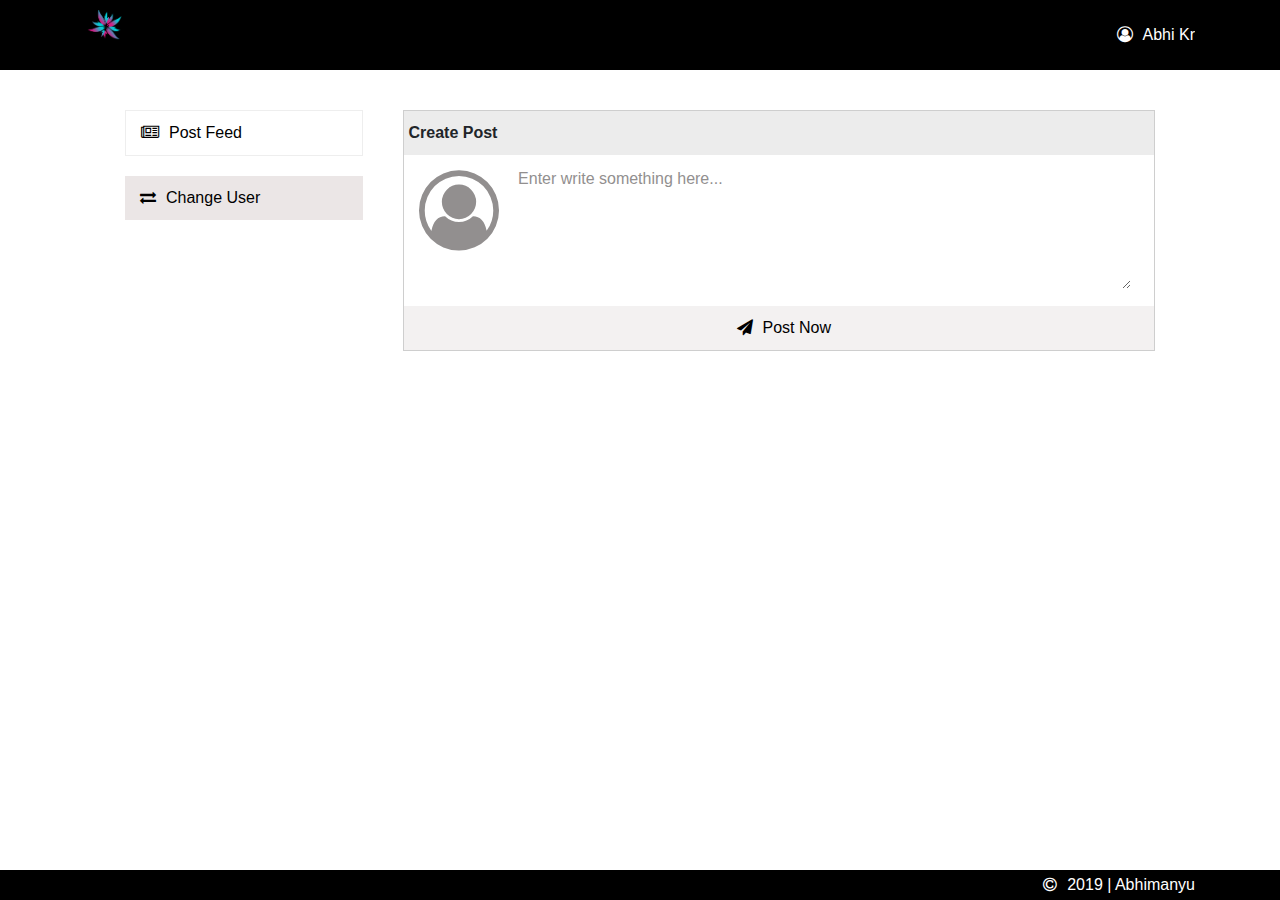
==== index.html @ dfde16ee "Locale" ====
<!DOCTYPE html>  
<html lang="en">  
<head>
    <meta charset="utf-8">
    <meta http-equiv="X-UA-Compatible" content="IE=edge">
    <meta name="viewport" content="width=device-width, initial-scale=1">

    <title>Post your views !!!</title>

    <meta name="description" content="locale Map">
    <meta name="author" content="abhimanyu !">
    <link href="css/style.css" rel="stylesheet">

    <link rel="stylesheet" href="plugin/bootstrap/css/bootstrap.min.css">
    <link rel="stylesheet" href="plugin/font-awesome/css/font-awesome.min.css">
    <script src="plugin/bootstrap/js/bootstrap.min.js" type="text/javascript"></script>
    <script src="plugin/vanilla-js/vanilla.js" type="text/javascript"></script>
    <script src="js/script.js" type="text/javascript"></script>
    <script src="plugin/jquery/jquery.js" type="text/javascript"></script>

    <link rel="stylesheet" href="plugin/jquery-ui/jquery-ui.min.css">
    <script src="plugin/jquery-ui/jquery-ui.min.js" type="text/javascript"></script>
    <link rel="stylesheet" href="plugin/jquery-ui/jquery-ui.min.css">
    <script src="plugin/jquery-ui/jquery-ui.min.js" type="text/javascript"></script>

</head>
<body >
	<!-- The Modal -->
	<div id="userswap-modal" class="modal">

		<!-- Modal content -->
		<div class="modal-content">
			<div class="modal-header">
				<span class="close">&times;</span>
				<h2>Change User</h2>
			</div>
			<div class="modal-body">
				<input type="text" name="fname" placeholder="Enter first Name" id="user-fname">
				<input type="text" name="lname" placeholder="Enter last Name" id="user-lname">
				<input type="submit" value="submit" id="user_select">
			</div>
			
		</div>

	</div>

	
	<!-- header -->
	<header>
		<div class="container">
			<div class="full-header">
				<div class="logo">
					<img src="img/logo.png" alt="Smiley face" >
				</div>
				<div class="user-detail">
					<div style="display: table-cell; vertical-align: middle;">
						<div>
						<i class="fa fa-user-circle-o" aria-hidden="true"></i><span id="header-username">Abhimanyu</span>
						</div>
					</div>
				</div>
			</div>
		</div>
		
	</header>
	<!-- page contents -->
	<div class="page-contents">
		<div class="container">
			<div class="left-nav">
				<div class="switch-bar">
					<ul>
						<li>
							<button id="left-post-feed"><i class="fa fa-newspaper-o" aria-hidden="true"></i>Post Feed</button>
						</li>
						<li >
							<button id="userswap-call"><i class="fa fa-exchange" aria-hidden="true"></i>Change User</button>
						</li>
					</ul>
				</div>
			</div>
			<div class="right-page-content">
				<div class="right-outer-block">
					<div class="create-post-block">
						<div class="create-post-header">
							Create Post
						</div>
						<div class="create-post-content">
							<div class="fa-icon-block">
								<i class="fa fa-user-circle-o post-user-image" aria-hidden="true"></i>
							</div>
							<div class="textbox-block">
								<textarea name="create-post-textbox" cols="50" rows="5" spellcheck="false" id="create-input-field" placeholder="Enter write something here..."></textarea>
							</div>
							
						</div>
						<div class="create-post-footer">
							<button id="create-post-btn"><i class="fa fa-paper-plane" aria-hidden="true"></i>Post Now</button>
						</div>
					</div>

					<!-- post add :start -->
					<div id="post-add-anchor"></div>
					<!-- post add :ends -->
					
				</div>
			</div>

		</div>
	</div>
	<!-- footer -->
	<footer>
		<div class="container">
			<div class="full-footer">
				<div class="copyright">
					<div style="display: table-cell; vertical-align: middle;">
						<div>
						<i class="fa fa-copyright" aria-hidden="true"></i>2019 | Abhimanyu
						</div>
					</div>
				</div>
			</div>
		</div>
		
	</footer>

	</div>
</body>  
</html>
---- css/style.css ----
@font-face {
    font-family: 'Lato-Light';
    src: url('../fonts/lato/Lato-Light.eot');
    src: url('../fonts/lato/Lato-Light.eot?#iefix') format('embedded-opentype'),
        url('../fonts/lato/Lato-Light.ttf') format('truetype'),
        url('../fonts/lato/Lato-Light.svg#Lato-Light') format('svg');
    font-weight: 500;
    font-style: normal;
    text-rendering: optimizeLegibility !important;
	-webkit-font-smoothing: antialiased !important;
	-moz-osx-font-smoothing: grayscale !important; 
}

body{
	font-family: 'Lato-Light';
	margin: 0px;
	background-color: #e9ebee;
}

/* The Modal (background) */
.modal {
	display: none; /* Hidden by default */
	position: fixed; /* Stay in place */
	z-index: 1; /* Sit on top */
	padding-top: 100px; /* Location of the box */
	left: 0;
	top: 0;
	width: 100%; /* Full width */
	height: 100%; /* Full height */
	overflow: auto; /* Enable scroll if needed */
	background-color: rgb(0,0,0); /* Fallback color */
	background-color: rgba(0,0,0,0.4); /* Black w/ opacity */
}

/* Modal Content */
.modal-content {
	position: relative;
	background-color: rgba(255, 255, 255, 0.72);
	margin: auto;
	padding: 0;
	border: 1px solid #888;
	width: 80%;
	box-shadow: 0 4px 8px 0 rgba(0,0,0,0.2),0 6px 20px 0 rgba(0,0,0,0.19);
	-webkit-animation-name: animatetop;
	-webkit-animation-duration: 0.4s;
	animation-name: animatetop;
	animation-duration: 0.4s
}

/* Add Animation */
@-webkit-keyframes animatetop {
	from {top:-300px; opacity:0} 
	to {top:0; opacity:1}
}

@keyframes animatetop {
	from {top:-300px; opacity:0}
	to {top:0; opacity:1}
}

/* The Close Button */
.close {
	color: white;
	float: right;
	font-size: 28px;
	font-weight: bold;
}

.close:hover,
.close:focus {
	color: #000;
	text-decoration: none;
	cursor: pointer;
}

.modal-header {
	padding: 2px 16px;
	background-color: rgba(0, 0, 0, 0.66);
	color: white;
}

.modal-body {
	padding: 20px 16px;
	font-size: 18px;
}

.modal-footer {
	padding: 2px 16px;
	background-color: rgba(0, 0, 0, 0.66);
	color: white;
}
.modal-body{
	text-align: center;
}
.modal-body input{
	padding: 20px 16px;
	font-size: 16px;
	border:1px solid #e0e0e0;
}
#user_select{
	background : #d0c9c9;
	z-index: 100;
}

/*All device*/
header{
	color: white;
	background-color: black;
	height: 70px;
}
footer{
	color: white;
	background-color: black;
	position: fixed;
	bottom: 0px;
	width: 100%;
	height: 30px;
}
header .logo{
	float: left;
	height: 50px;
	padding: 10px 0px;
}
header .logo img, footer .logo img{
	height: 100%;
	width: auto;
}
.fa{
	padding: 0px 10px;
}
.user-detail{
	float: right;
	height: 70px;
	display: table;
	overflow: hidden
}
#userswap-call, #left-post-feed{
	width: 100%;
    background: rgba(218, 210, 210, 0.55);
    border: 0px;
    padding: 10px 5px;
    text-align: left;
    cursor: pointer;
}
#left-post-feed{
	background: #fff;
	border:1px solid #eee;
}
.copyright{
	float: right;
	height: 30px;
	display: table;
	overflow: hidden
}
.page-contents .left-nav,.page-contents .right-page-content{
	padding: 30px 0px;
}
ul {
  list-style-type: none;
}
.page-contents .left-nav .switch-bar ul li{
	padding: 10px 0px;
}

.page-contents .left-nav .switch-bar ul li div	{
	padding: 0px 10px;
	cursor: pointer;
	width: 100%;
}
.page-contents .left-nav button:hover{
	background: #d0e0e0 !important;
}
.right-outer-block{
	padding: 10px 40px;
}
.right-outer-block .create-post-block{
	border:1px solid #cecece;
	background: #fff;
}
.right-outer-block .create-post-block .create-post-header{
	padding: 10px 5px;
	background: #ececec;
	font-weight: bold;
}
.post-user-image{
	font-size: 80px !important;
    padding: 15px;
    color: #928f8f;
}
.textbox-block{
	width: 82%;
	float: left;
	padding: 10px 0px;
}
.fa-icon-block{
	width: 15%;
	float: left;
}
#create-input-field{
	width: 100%;
	border: 0px;
	z-index: 100;
}
#create-input-field::placeholder{
	color: #928f8f !important;
}
#create-input-field:focus{
	outline:0px;
} 
.create-post-footer{
	background: #ececec;
	font-weight: bold;
    clear: both;
    text-align:center;
}
#create-post-btn{
	width: 100%;
	cursor: pointer;
	padding: 10px 0px;
	border: 0px;
    background: #f3f1f1;
}

.right-page-content{
	margin-bottom: 50px;
}
/*active posts*/
.active-post-block{
	margin-top: 20px;
	border:1px solid #cecece;
	background: #fff;
}

.active-post-header{
	padding: 10px 5px;
	background: #ececec;
	font-weight: bold;
	color: #080835;
}
.active-post-content{
	padding: 20px 20px;
}
.active-post-footer{
	background: #f3f3f3;
	font-weight: bold;
    clear: both;
    text-align: center;
}
#post-comment-btn{
	width: 100%;
	cursor: pointer;
	padding: 10px 5px;
	z-index: 100;
	border: 0px;
    background: #f3f1f1;
}
.slider {
	overflow-y: hidden;
	padding: 10px;
	transition-property: all;
	transition-duration: .5s;
	text-align: center;
}

.slider.closed {
	max-height: 0;
}
.slider.open {
	min-height: 50;
	display: block !important;
}
.user-comment-input, .user-reply-input{
	width: 75%;
	margin: auto;
	height: 30px;
	border:1px solid #d4d4d4;
	padding: 0px 15px;
}
.feed-comments{
	border: 1px solid #d0cdcd;
	padding-top: 10px;
	margin-top: 5px;

}
.feed-comments-header{
	border-bottom: 1px solid #e8e4e4;
	padding-bottom: 5px;
	width: 95%;
	margin: 0px auto;
	text-align: left;
	color: #080835;
}
.submit_comment, .submit_reply{
	padding: 9px;
    border: 0px;
}
.feed-comments-text{
	padding: 10px 0px;
	width: 94%;
	margin: 0px auto;
	text-align: left;
}
.footer-comments{
	border-top: 1px solid #e8e4e4;
	width: 94%;
	margin: 0px auto;
}
.submit_comment_reply{
	border:0px;
	padding: 10px;
	width: 100%;
	background-color: transparent;

}
.submit_replied_reply{
	border: 0px;
    padding: 10px;
    width: 100%;
    background-color: transparent;
    border-top: 1px solid #f1e4e4;
    margin-top: 5px;
}
.user-reply-input, .submit_reply{
	margin: 10px 0px;
}
.feed-reply{
	padding: 10px 10px 10px 20px;
	text-align: left;
}
.feed-reply .feed-reply-block .fa, .feed-reply .feed-reply-user{
	color:#080835;
	font-weight: bold;
}
.feed-reply .feed-reply-user{
	margin-right: 30px;
}
.feed-reply-text{
	color: #423d3d;
}
input:focus, button:focus{
	outline : 1px solid #349ca7 !important;
}
/*All device*/
@media only screen and (min-width: 1024px) {
 	.container{
 		width: 90%;
 		margin: auto;
	}
	.page-contents .left-nav{
		width: 25%;
		float: left;
	}
	.page-contents .right-page-content{
		width: 75%;
		float: left;
	}
}

/*Tab and mobile*/
@media only screen and (max-width: 1023px) {
 	.container{
 		width: 100%;
	}
	.page-contents .left-nav .switch-bar ul li div{
		padding: 0px 0px;
	}
	ul{
		margin-right: 40px;
	}
	#header-username{
		padding-right: 20px;
	}
	.copyright{
		padding-right: 20px;
	}
}
/*mobile*/
@media only screen and (max-width: 768px) {
	.textbox-block{
		width: 70%;
	}
	.post-user-image{
		font-size: 10vw !important;
	}
	.fa-icon-block{
		width: 20%;
	}
}
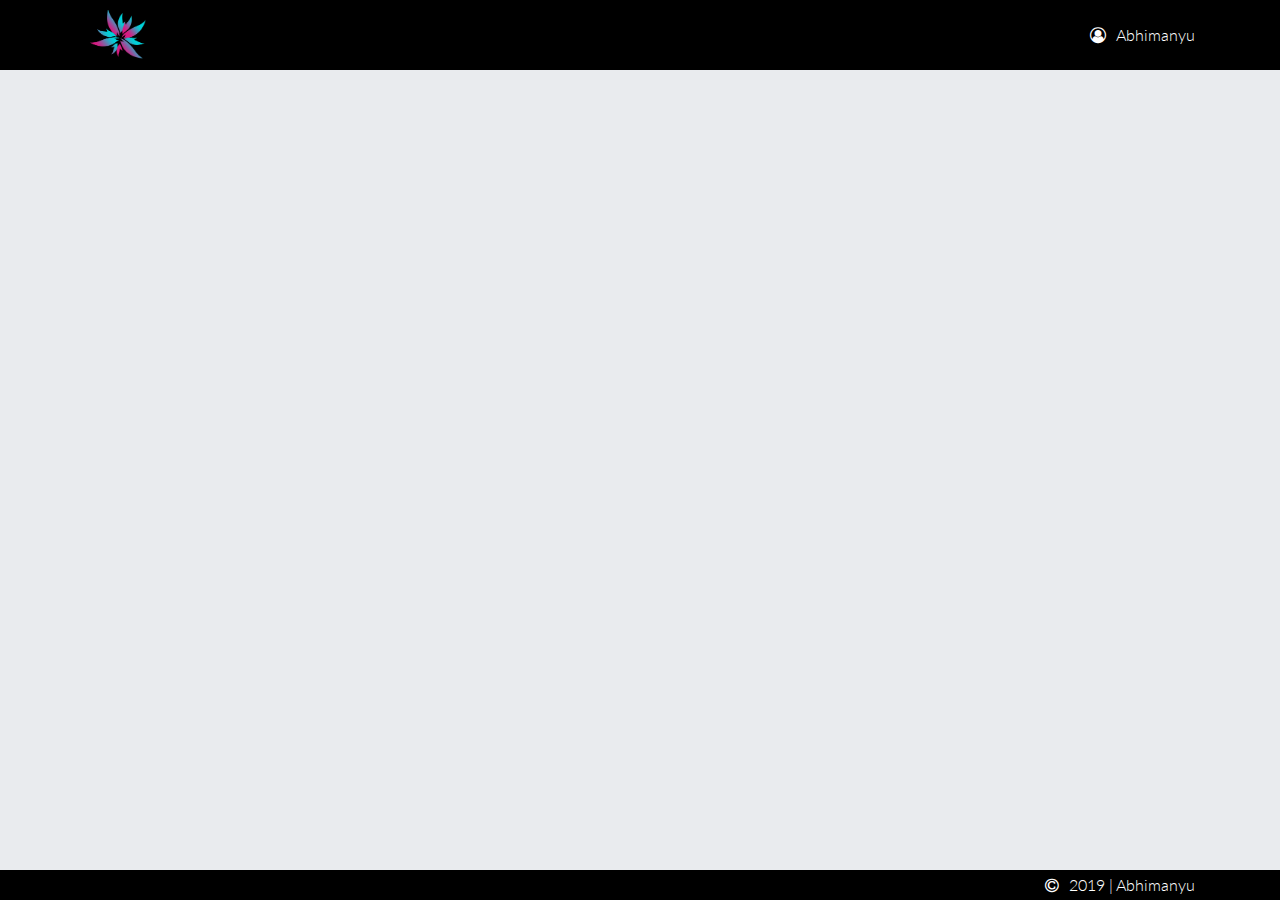
==== commit 4ece5099: "plugin added" ====
--- a/index.html
+++ b/index.html
@@ -9,40 +9,31 @@
 
     <meta name="description" content="locale Map">
     <meta name="author" content="abhimanyu !">
-    <link href="css/style.css" rel="stylesheet">
-
-    <link rel="stylesheet" href="plugin/bootstrap/css/bootstrap.min.css">
-    <link rel="stylesheet" href="plugin/font-awesome/css/font-awesome.min.css">
-    <script src="plugin/bootstrap/js/bootstrap.min.js" type="text/javascript"></script>
-    <script src="plugin/vanilla-js/vanilla.js" type="text/javascript"></script>
-    <script src="js/script.js" type="text/javascript"></script>
+    
+     <!-- jquery -->
     <script src="plugin/jquery/jquery.js" type="text/javascript"></script>
 
+    <!-- font awesome -->
+    <link rel="stylesheet" href="plugin/font-awesome/css/font-awesome.min.css">
+    <!-- bootstrap -->
+    <link rel="stylesheet" href="plugin/bootstrap/css/bootstrap.min.css">
+    <script src="plugin/bootstrap/js/bootstrap.min.js" type="text/javascript"></script>
+
+   
+    <!-- jquery  UI-->
     <link rel="stylesheet" href="plugin/jquery-ui/jquery-ui.min.css">
     <script src="plugin/jquery-ui/jquery-ui.min.js" type="text/javascript"></script>
-    <link rel="stylesheet" href="plugin/jquery-ui/jquery-ui.min.css">
-    <script src="plugin/jquery-ui/jquery-ui.min.js" type="text/javascript"></script>
+    <!-- animate -->
+    <link rel="stylesheet" href="plugin/animate/animate.css">
+
+    <link href="css/style.css" rel="stylesheet">
+    <script src="js/page_insert.js" type="text/javascript"></script>
+    <script src="js/script.js" type="text/javascript"></script>
 
 </head>
 <body >
 	<!-- The Modal -->
-	<div id="userswap-modal" class="modal">
-
-		<!-- Modal content -->
-		<div class="modal-content">
-			<div class="modal-header">
-				<span class="close">&times;</span>
-				<h2>Change User</h2>
-			</div>
-			<div class="modal-body">
-				<input type="text" name="fname" placeholder="Enter first Name" id="user-fname">
-				<input type="text" name="lname" placeholder="Enter last Name" id="user-lname">
-				<input type="submit" value="submit" id="user_select">
-			</div>
-			
-		</div>
-
-	</div>
+	<div id="modal-anchor"></div>
 
 	
 	<!-- header -->
@@ -55,7 +46,7 @@
 				<div class="user-detail">
 					<div style="display: table-cell; vertical-align: middle;">
 						<div>
-						<i class="fa fa-user-circle-o" aria-hidden="true"></i><span id="header-username">Abhimanyu</span>
+						<i class="fa fa-user-circle-o" aria-hidden="true"></i><span id="header-username" class="animated flash">Abhimanyu</span>
 						</div>
 					</div>
 				</div>
@@ -65,47 +56,7 @@
 	</header>
 	<!-- page contents -->
 	<div class="page-contents">
-		<div class="container">
-			<div class="left-nav">
-				<div class="switch-bar">
-					<ul>
-						<li>
-							<button id="left-post-feed"><i class="fa fa-newspaper-o" aria-hidden="true"></i>Post Feed</button>
-						</li>
-						<li >
-							<button id="userswap-call"><i class="fa fa-exchange" aria-hidden="true"></i>Change User</button>
-						</li>
-					</ul>
-				</div>
-			</div>
-			<div class="right-page-content">
-				<div class="right-outer-block">
-					<div class="create-post-block">
-						<div class="create-post-header">
-							Create Post
-						</div>
-						<div class="create-post-content">
-							<div class="fa-icon-block">
-								<i class="fa fa-user-circle-o post-user-image" aria-hidden="true"></i>
-							</div>
-							<div class="textbox-block">
-								<textarea name="create-post-textbox" cols="50" rows="5" spellcheck="false" id="create-input-field" placeholder="Enter write something here..."></textarea>
-							</div>
-							
-						</div>
-						<div class="create-post-footer">
-							<button id="create-post-btn"><i class="fa fa-paper-plane" aria-hidden="true"></i>Post Now</button>
-						</div>
-					</div>
-
-					<!-- post add :start -->
-					<div id="post-add-anchor"></div>
-					<!-- post add :ends -->
-					
-				</div>
-			</div>
-
-		</div>
+		
 	</div>
 	<!-- footer -->
 	<footer>
--- a/css/style.css
+++ b/css/style.css
@@ -18,35 +18,6 @@
 	background-color: #e9ebee;
 }
 
-/* The Modal (background) */
-.modal {
-	display: none; /* Hidden by default */
-	position: fixed; /* Stay in place */
-	z-index: 1; /* Sit on top */
-	padding-top: 100px; /* Location of the box */
-	left: 0;
-	top: 0;
-	width: 100%; /* Full width */
-	height: 100%; /* Full height */
-	overflow: auto; /* Enable scroll if needed */
-	background-color: rgb(0,0,0); /* Fallback color */
-	background-color: rgba(0,0,0,0.4); /* Black w/ opacity */
-}
-
-/* Modal Content */
-.modal-content {
-	position: relative;
-	background-color: rgba(255, 255, 255, 0.72);
-	margin: auto;
-	padding: 0;
-	border: 1px solid #888;
-	width: 80%;
-	box-shadow: 0 4px 8px 0 rgba(0,0,0,0.2),0 6px 20px 0 rgba(0,0,0,0.19);
-	-webkit-animation-name: animatetop;
-	-webkit-animation-duration: 0.4s;
-	animation-name: animatetop;
-	animation-duration: 0.4s
-}
 
 /* Add Animation */
 @-webkit-keyframes animatetop {
@@ -119,7 +90,7 @@
 }
 header .logo{
 	float: left;
-	height: 50px;
+	height: 70px;
 	padding: 10px 0px;
 }
 header .logo img, footer .logo img{
